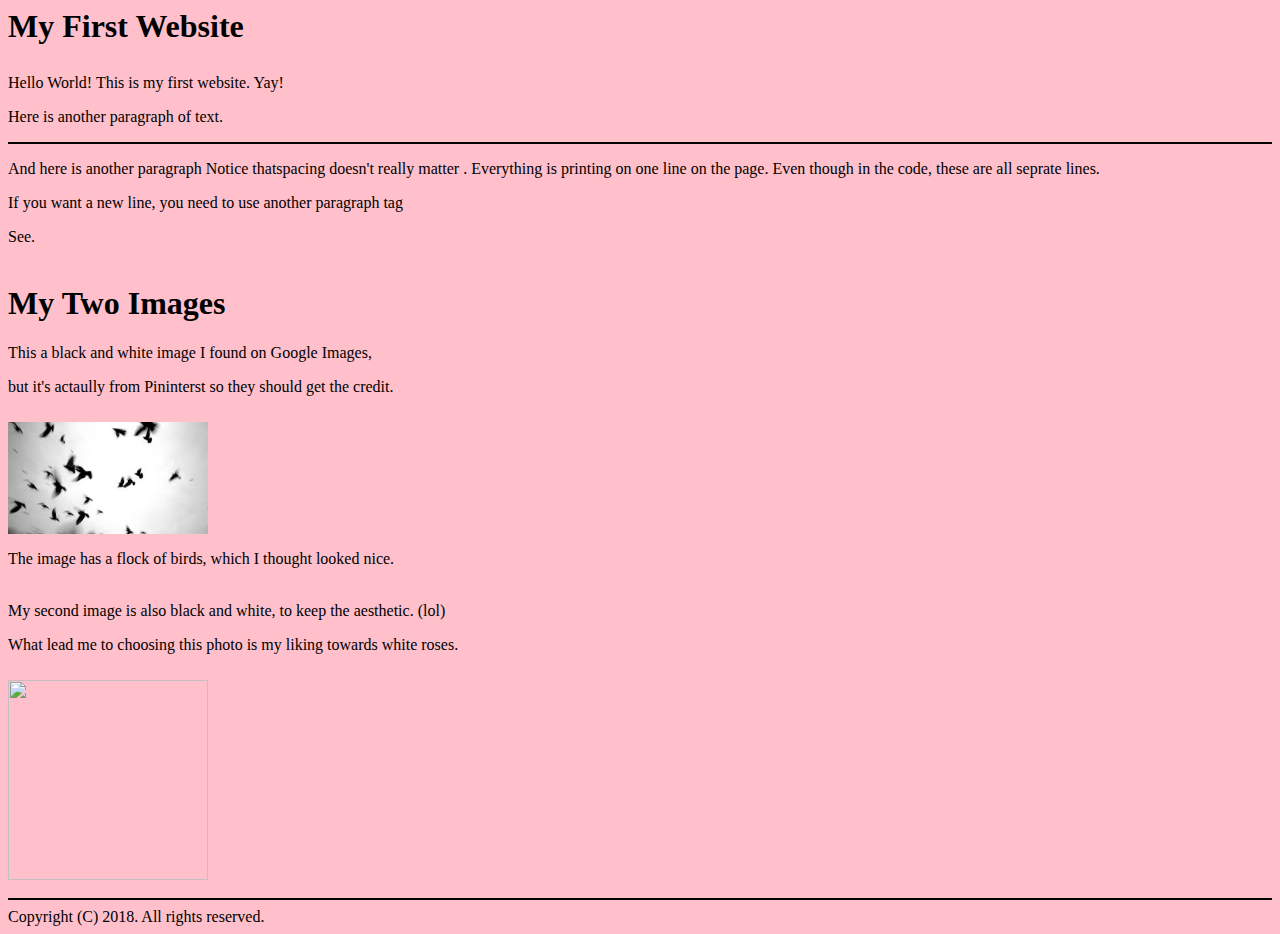
==== index.html @ f1e835ed "Update index.html" ====
<html>
  <head>
    <style>
      @keyframes example {
         from {background-color: red;}
         to {background-color: yellow;}
  }
div {
      width: 300px;
      height: 50px;
      background-color: pink;
      animation-name: palevioletred;
      animation-duration: 4s;
      }
      </style>
</head>
  
  <title>Sample Website #1</title>
  <body bgcolor=pink>
    <div>
    <h1>My First Website</h1>
      </div>
    
    <p>Hello World! This is my first website. Yay! 
    <p>Here is another paragraph of text.
    <hr color=black>
    <p>And here is another paragraph
    Notice thatspacing doesn't really matter .
    Everything is printing on one line on the page.
    Even though in the code, these are all seprate lines.
    <p>If you want a new line, you need to use another paragraph tag
    <p>See.
      
    <hr color=pink>
<h1>My Two Images</h1>
<p>This a black and white image I found on Google Images, 

<p>but it's actaully from Pininterst so they should get the credit.
<hr color=pink>

<img src= "blacknwhiteCS.jpeg" width=200.>
<p> The image has a flock of birds, which I thought looked nice.
<hr color=pink>
<p> My second image is also black and white, to keep the aesthetic. (lol)
<p>What lead me to choosing this photo is my liking towards white roses. 
<hr color=pink>
<img src= "blacknwhite2CS.jpeg" width=200.>
<hr color=pink>
    
  <hr color=black>
    Copyright (C) 2018. All rights reserved.
  </body>
</html>
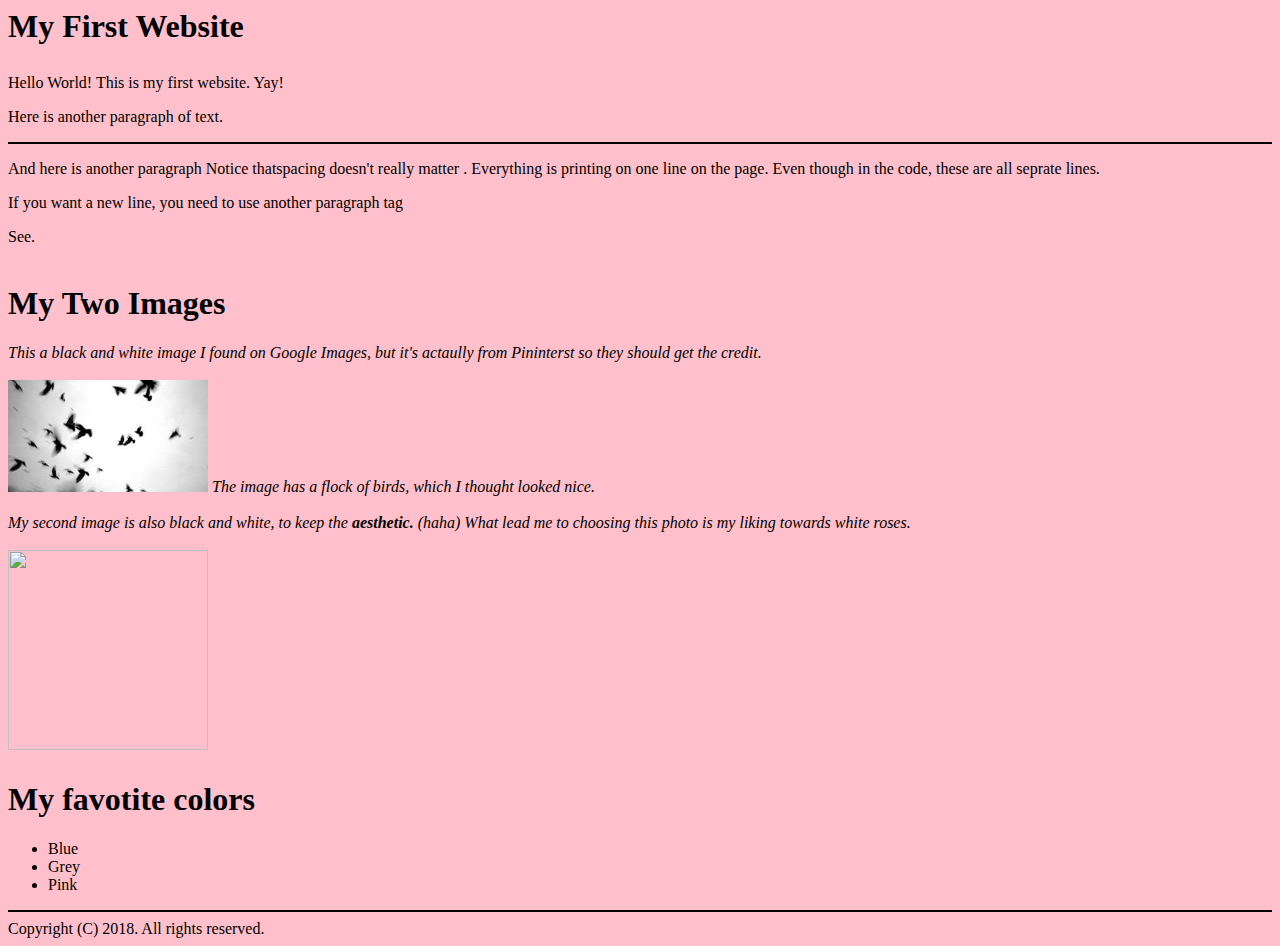
==== commit b904acec: "Update index.html" ====
--- a/index.html
+++ b/index.html
@@ -2,14 +2,14 @@
   <head>
     <style>
       @keyframes example {
-         from {background-color: red;}
-         to {background-color: yellow;}
+         from {background-color: PALEVIOLETRED;}
+         to {background-color: pink;}
   }
 div {
       width: 300px;
       height: 50px;
       background-color: pink;
-      animation-name: palevioletred;
+      animation-name: example;
       animation-duration: 4s;
       }
       </style>
@@ -32,20 +32,27 @@
     <p>See.
       
     <hr color=pink>
-<h1>My Two Images</h1>
-<p>This a black and white image I found on Google Images, 
+<h1>My Two Images</h2>
+    <i>This a black and white image I found on Google Images, </i>
 
-<p>but it's actaully from Pininterst so they should get the credit.
+    <i>but it's actaully from Pininterst so they should get the credit.</i>
 <hr color=pink>
 
 <img src= "blacknwhiteCS.jpeg" width=200.>
-<p> The image has a flock of birds, which I thought looked nice.
+    <i> The image has a flock of birds, which I thought looked nice.</i>
 <hr color=pink>
-<p> My second image is also black and white, to keep the aesthetic. (lol)
-<p>What lead me to choosing this photo is my liking towards white roses. 
+    <i> My second image is also black and white, to keep the <b>aesthetic.</b> (haha)</i>
+    <i>What lead me to choosing this photo is my liking towards white roses.</i> 
 <hr color=pink>
 <img src= "blacknwhite2CS.jpeg" width=200.>
 <hr color=pink>
+ 
+    <h1>My favotite colors</h1>
+    <ul>
+<li color=powderblue>Blue</li>
+      <li color=lightgrey>Grey</li>
+      <li color=LIGHTCORAL>Pink</li>
+</ul>
     
   <hr color=black>
     Copyright (C) 2018. All rights reserved.
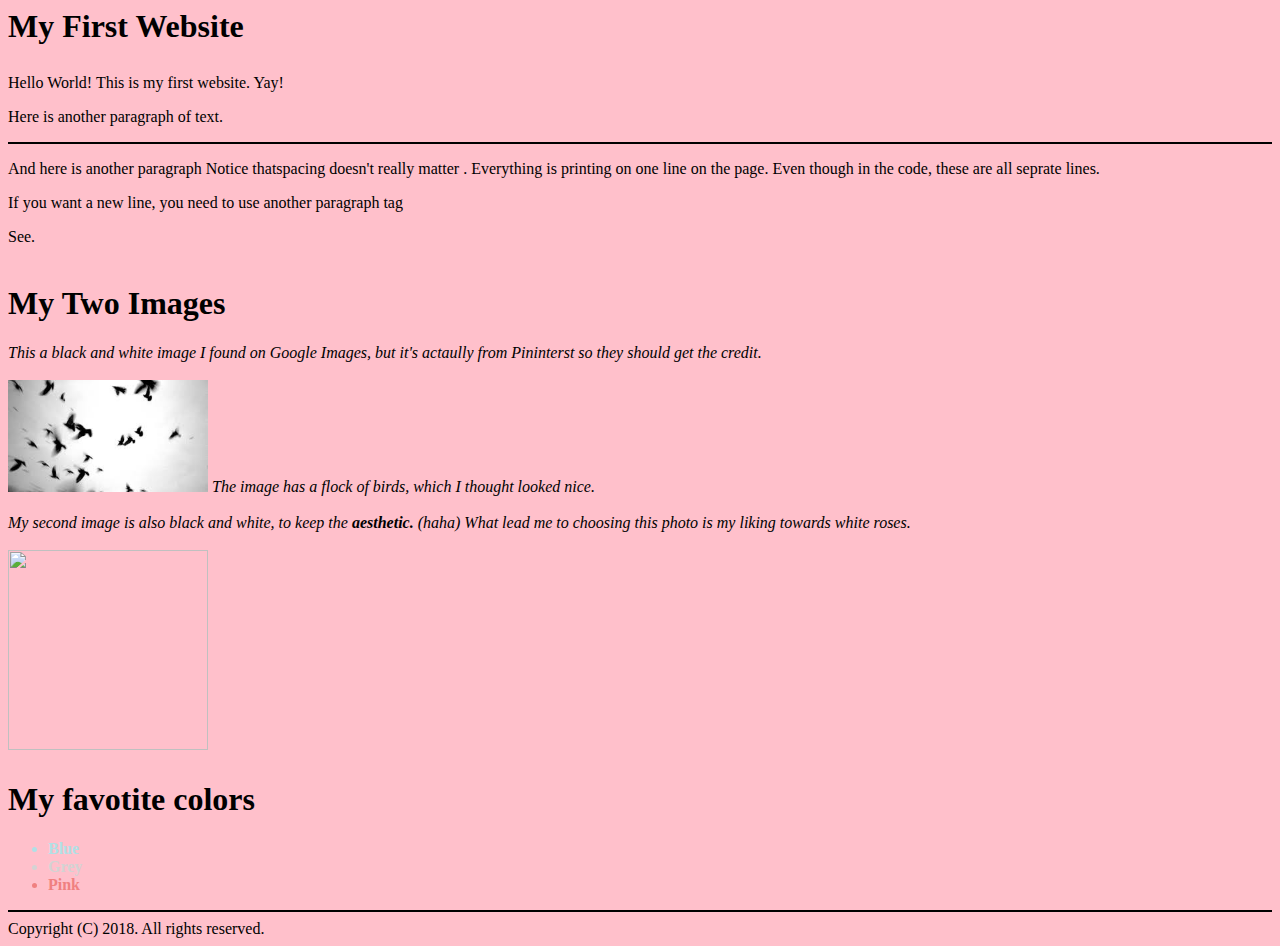
==== commit 78a14be7: "Update index.html" ====
--- a/index.html
+++ b/index.html
@@ -49,9 +49,9 @@
  
     <h1>My favotite colors</h1>
     <ul>
-<li color=powderblue>Blue</li>
-      <li color=lightgrey>Grey</li>
-      <li color=LIGHTCORAL>Pink</li>
+      <li style="color:powderblue"><b>Blue</li></b>
+    <li style="color:lightgrey"><b>Grey</li></b>
+  <li style="color:LIGHTCORAL"><b>Pink</li></b>
 </ul>
     
   <hr color=black>
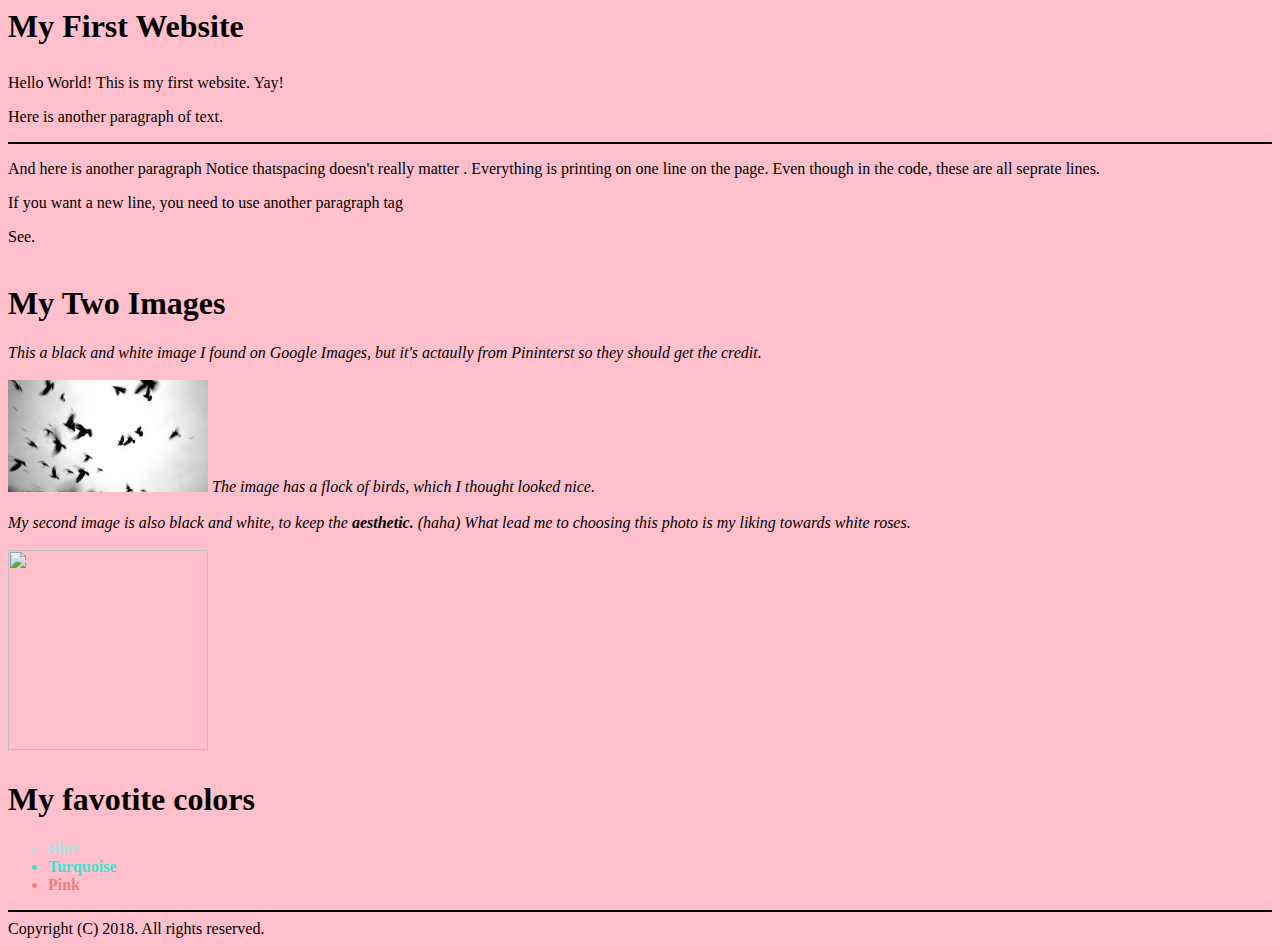
==== commit 10ac019c: "Update index.html" ====
--- a/index.html
+++ b/index.html
@@ -50,7 +50,7 @@
     <h1>My favotite colors</h1>
     <ul>
       <li style="color:powderblue"><b>Blue</li></b>
-    <li style="color:lightgrey"><b>Grey</li></b>
+    <li style="color:TURQUOISE"><b>Turquoise</li></b>
   <li style="color:LIGHTCORAL"><b>Pink</li></b>
 </ul>
     
